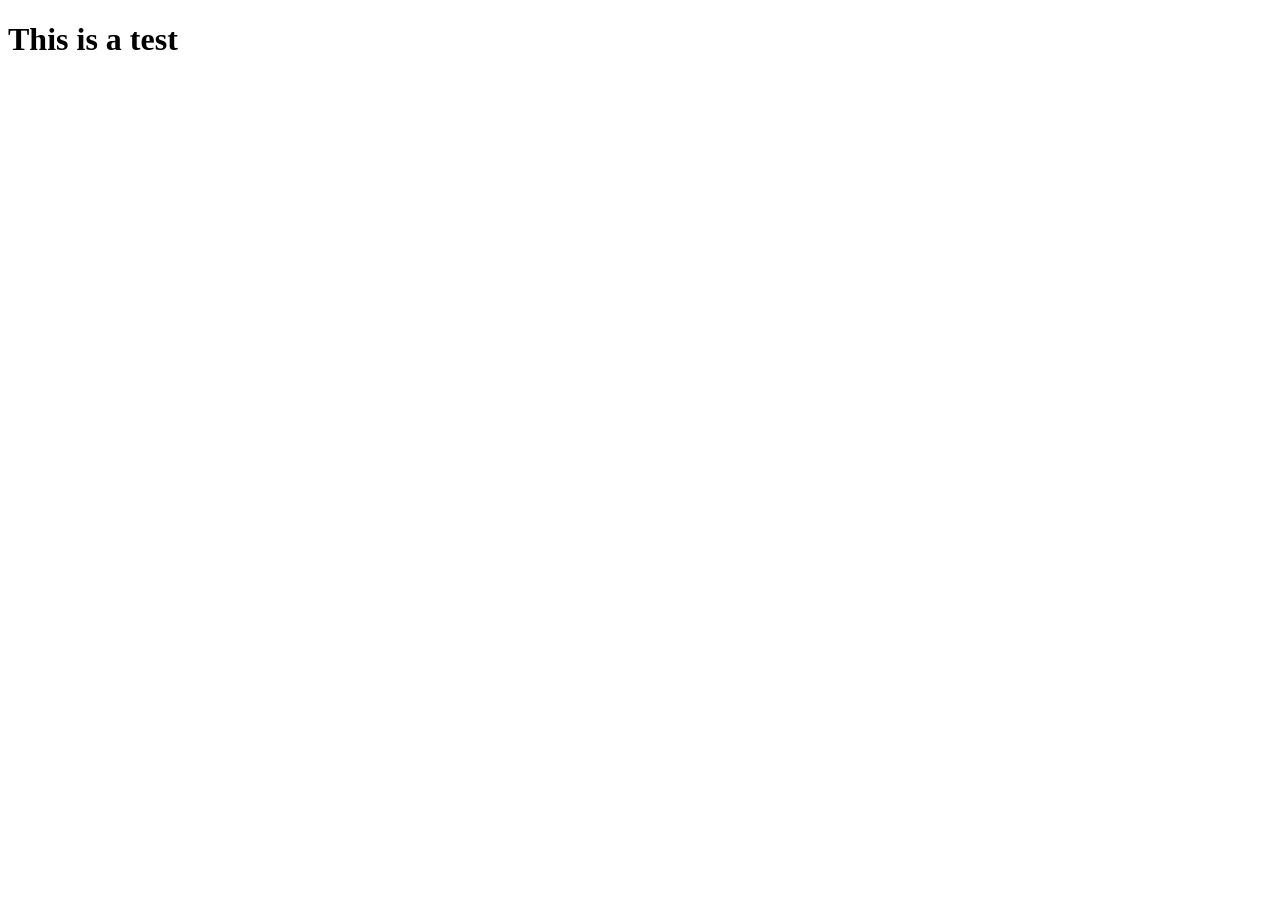
==== index.html @ f47df011 "added test index.html" ====
<!DOCTYPE html>
<html lang="en">
<head>
    <meta charset="UTF-8">
    <meta name="viewport" content="width=device-width, initial-scale=1.0">
    <title>Tanguy Collet's Portfolio</title>
</head>
<body>
    <h1>This is a test</h1>
</body>
</html>
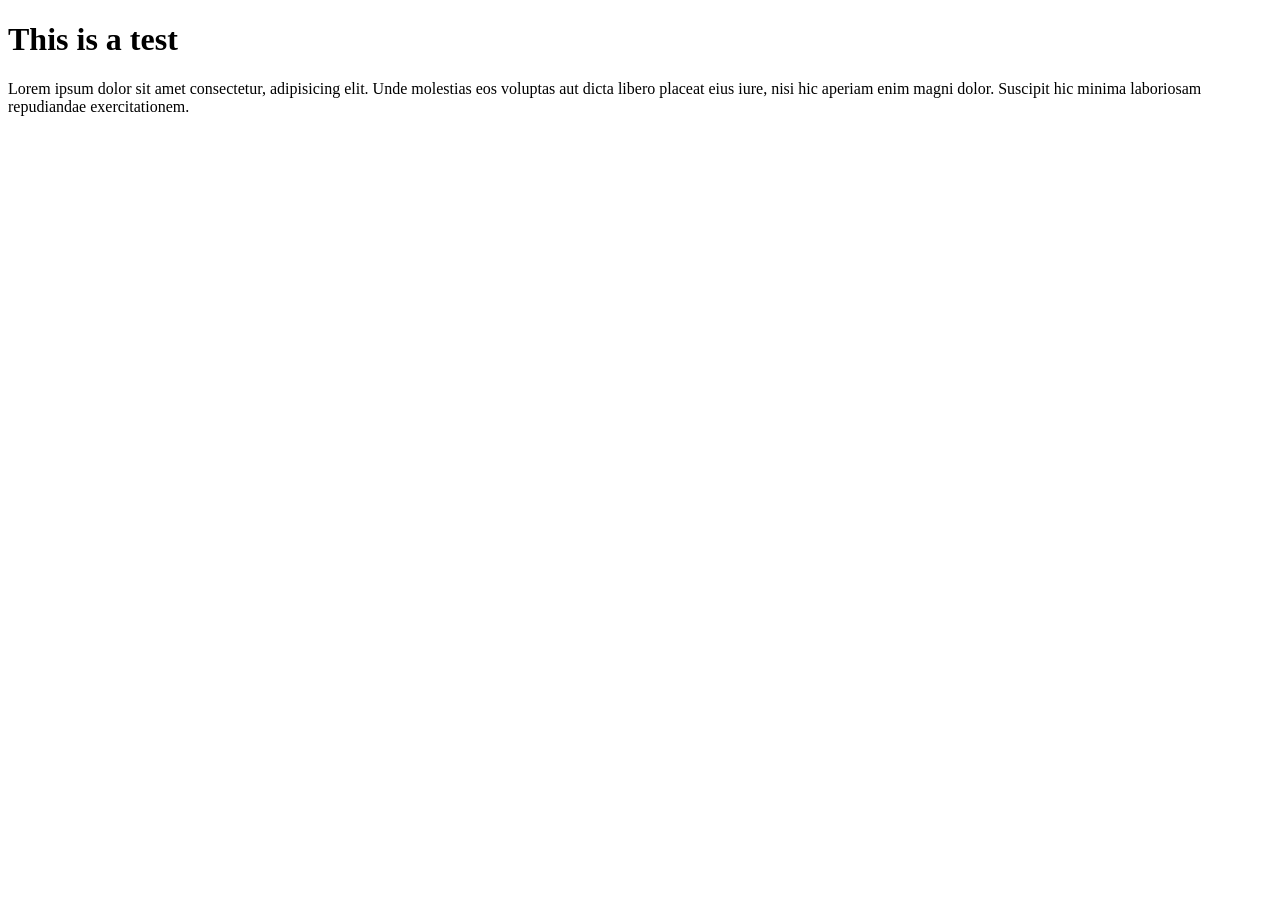
==== commit f2710a57: "text" ====
--- a/index.html
+++ b/index.html
@@ -7,5 +7,10 @@
 </head>
 <body>
     <h1>This is a test</h1>
+    <div>
+        <p>Lorem ipsum dolor sit amet consectetur, adipisicing elit.
+            Unde molestias eos voluptas aut dicta libero placeat eius iure, nisi hic aperiam enim magni dolor.
+            Suscipit hic minima laboriosam repudiandae exercitationem.</p>
+    </div>
 </body>
 </html>
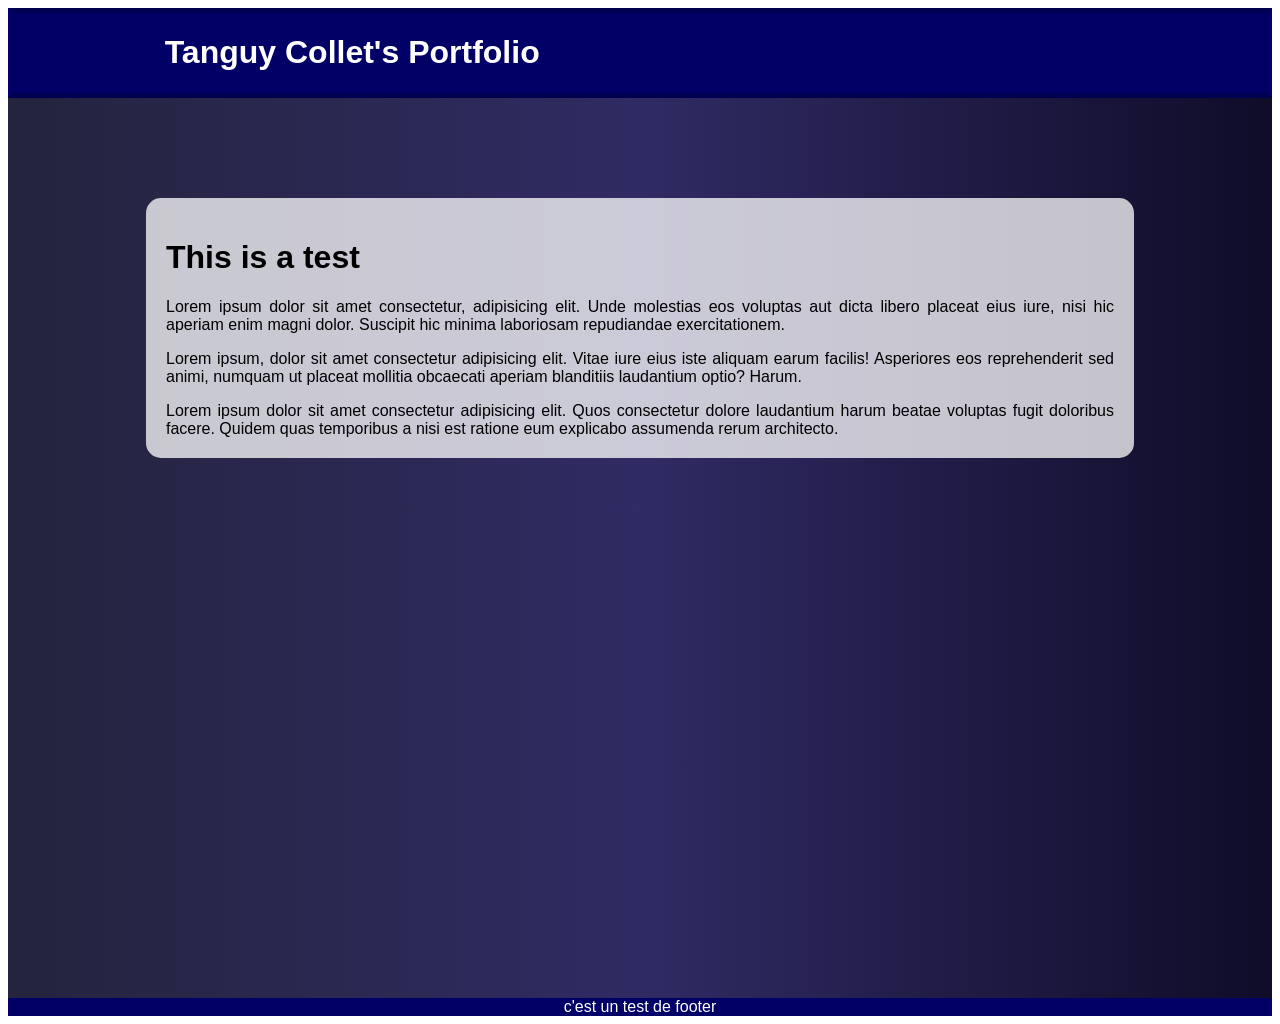
==== commit 9e438490: "test" ====
--- a/index.html
+++ b/index.html
@@ -1,16 +1,48 @@
 <!DOCTYPE html>
 <html lang="en">
-<head>
-    <meta charset="UTF-8">
-    <meta name="viewport" content="width=device-width, initial-scale=1.0">
-    <title>Tanguy Collet's Portfolio</title>
-</head>
-<body>
-    <h1>This is a test</h1>
-    <div>
-        <p>Lorem ipsum dolor sit amet consectetur, adipisicing elit.
-            Unde molestias eos voluptas aut dicta libero placeat eius iure, nisi hic aperiam enim magni dolor.
-            Suscipit hic minima laboriosam repudiandae exercitationem.</p>
-    </div>
-</body>
+    <head>
+        <meta charset="UTF-8">
+        <meta name="viewport" content="width=device-width, initial-scale=1.0">
+        <title>Tanguy Collet's Portfolio</title>
+        <link rel="page icon" href="src/assets/logo_space.ico" type="image/x-icon">
+        <link href="src/style/style.css" rel="stylesheet">
+    </head>
+    <body>
+        <div, class="site">
+            <header>
+                <h1>
+                    Tanguy Collet's Portfolio
+                </h1>
+                <nav>
+                    
+                </nav>
+            </header>
+            <main>
+                <div, class="contents">
+                    <div, id="presentation">
+                        <h1>
+                            This is a test
+                        </h1>
+                        <p>
+                            Lorem ipsum dolor sit amet consectetur, adipisicing elit.
+                            Unde molestias eos voluptas aut dicta libero placeat eius iure, nisi hic aperiam enim magni dolor.
+                            Suscipit hic minima laboriosam repudiandae exercitationem.
+                        </p>
+                        <p>
+                            Lorem ipsum, dolor sit amet consectetur adipisicing elit. Vitae iure eius iste aliquam earum facilis! Asperiores eos reprehenderit sed animi, numquam ut placeat mollitia obcaecati aperiam blanditiis laudantium optio? Harum.
+                        </p>
+                        <div>
+                            Lorem ipsum dolor sit amet consectetur adipisicing elit. Quos consectetur dolore laudantium harum beatae voluptas fugit doloribus facere. Quidem quas temporibus a nisi est ratione eum explicabo assumenda rerum architecto.
+                        </div>
+                    </div>
+                    <div, id="skills">
+                    
+                    </div>
+                </div>
+            </main>
+            <footer>
+                c'est un test de footer
+            </footer>
+        </div>
+    </body>
 </html>
--- a/src/style/style.css
+++ b/src/style/style.css
@@ -0,0 +1,85 @@
+html{
+    font-family: sans-serif;
+}
+
+header{
+    /*container style*/
+    background-color: #000067;
+    position: sticky;
+    top: 0;
+    border-top: #000050;
+    border-bottom: #000050;
+    border-left: #000067;
+    border-right: #000067;
+    border-style:solid;
+    border-width: 5px;
+
+    /*contents style*/
+
+    /*text style*/
+    color: #FFFFFF;
+    text-align: left;
+    padding-inline-start: 12%;
+
+}
+
+/* body{
+    /*container style*/
+    
+
+    /*contents style*/
+
+    /*text style*/
+/*}*/
+
+.site{
+    min-height: 100dvh;
+    display: grid;
+    grid-template-rows: auto 1fr auto;
+    grid-template-columns: minmax(0, 1fr);
+}
+
+main{
+    /*container style*/
+    background: #0f0c29;  /* fallback for old browsers */
+    background: -webkit-linear-gradient(to right #24243e, #302b63, #0f0c29);
+    background: linear-gradient(to right, #24243e, #302b63, #0f0c29);
+    height: 100%;
+    min-height: 100dvh;    
+    display: flex;
+    flex-direction: column;
+    
+    /*contents style*/
+
+    /*text style*/
+    text-align: justify;
+}
+
+.contents{
+    /*container style*/
+    width: 75%;
+    margin-left: auto;
+    margin-right: auto;
+    margin-top: 100px;
+    background-color: rgba(255, 255, 255, 0.75);
+    border-radius: 15px;
+    padding: 20px;
+
+    /*contents style*/
+
+    /*text style*/
+}
+
+footer{
+    /*container style*/
+    background-color: #000067;
+    margin-top: auto;
+
+
+    /*contents style*/
+
+
+    /*text style*/
+    color: #FFFFFF;
+    text-align: center;
+}
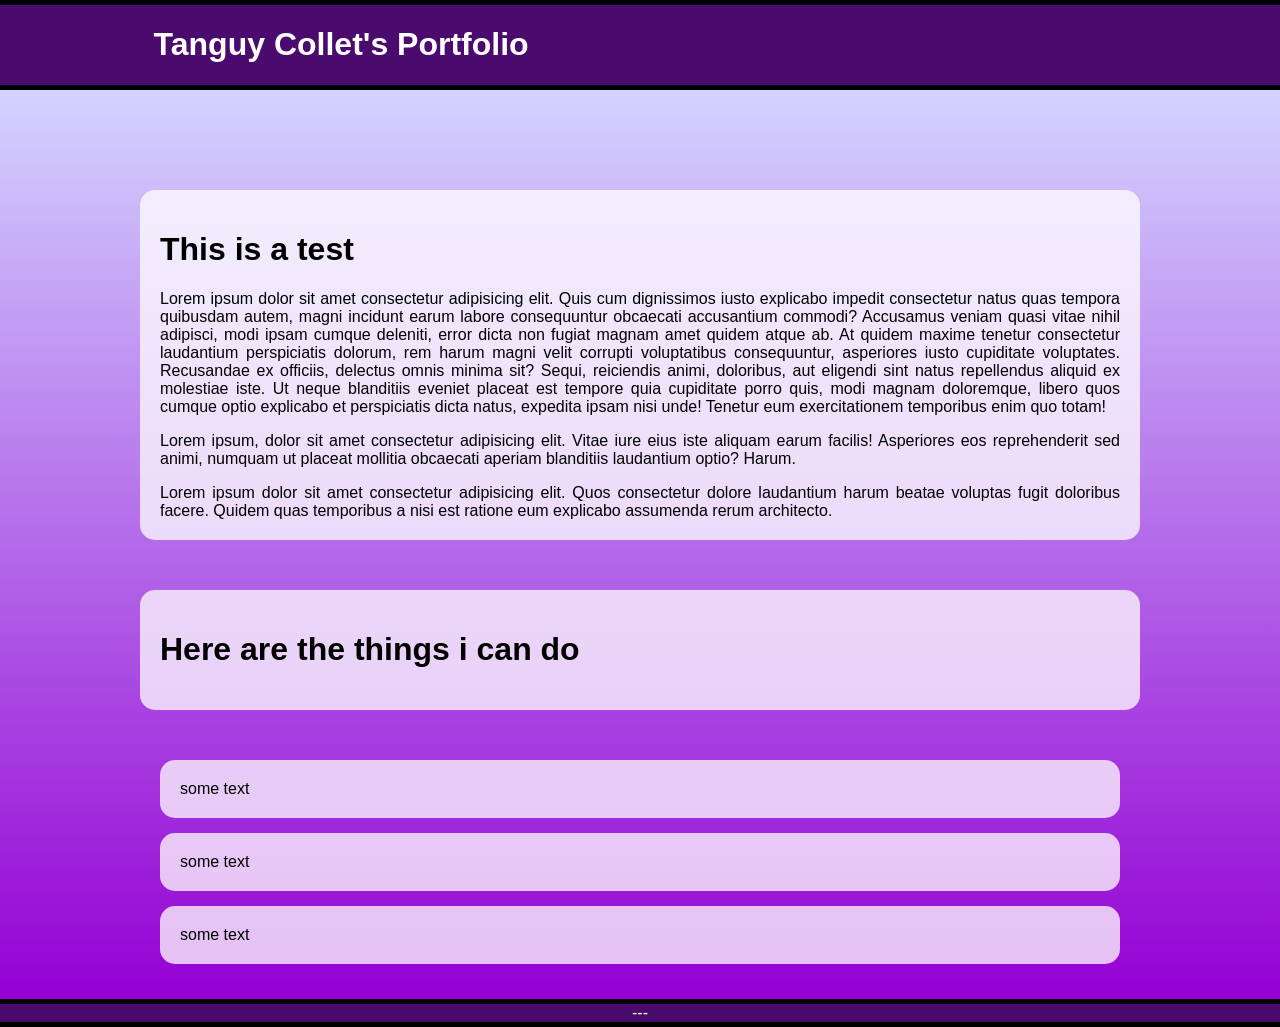
==== commit 06423471: "added fixes and stuff" ====
--- a/index.html
+++ b/index.html
@@ -8,8 +8,8 @@
         <link href="src/style/style.css" rel="stylesheet">
     </head>
     <body>
-        <div, class="site">
-            <header>
+        <div class="site">
+            <header class="extremities">
                 <h1>
                     Tanguy Collet's Portfolio
                 </h1>
@@ -18,15 +18,13 @@
                 </nav>
             </header>
             <main>
-                <div, class="contents">
-                    <div, id="presentation">
+                <div class="contents">
+                    <div id="presentation">
                         <h1>
                             This is a test
                         </h1>
                         <p>
-                            Lorem ipsum dolor sit amet consectetur, adipisicing elit.
-                            Unde molestias eos voluptas aut dicta libero placeat eius iure, nisi hic aperiam enim magni dolor.
-                            Suscipit hic minima laboriosam repudiandae exercitationem.
+                            Lorem ipsum dolor sit amet consectetur adipisicing elit. Quis cum dignissimos iusto explicabo impedit consectetur natus quas tempora quibusdam autem, magni incidunt earum labore consequuntur obcaecati accusantium commodi? Accusamus veniam quasi vitae nihil adipisci, modi ipsam cumque deleniti, error dicta non fugiat magnam amet quidem atque ab. At quidem maxime tenetur consectetur laudantium perspiciatis dolorum, rem harum magni velit corrupti voluptatibus consequuntur, asperiores iusto cupiditate voluptates. Recusandae ex officiis, delectus omnis minima sit? Sequi, reiciendis animi, doloribus, aut eligendi sint natus repellendus aliquid ex molestiae iste. Ut neque blanditiis eveniet placeat est tempore quia cupiditate porro quis, modi magnam doloremque, libero quos cumque optio explicabo et perspiciatis dicta natus, expedita ipsam nisi unde! Tenetur eum exercitationem temporibus enim quo totam!
                         </p>
                         <p>
                             Lorem ipsum, dolor sit amet consectetur adipisicing elit. Vitae iure eius iste aliquam earum facilis! Asperiores eos reprehenderit sed animi, numquam ut placeat mollitia obcaecati aperiam blanditiis laudantium optio? Harum.
@@ -35,13 +33,29 @@
                             Lorem ipsum dolor sit amet consectetur adipisicing elit. Quos consectetur dolore laudantium harum beatae voluptas fugit doloribus facere. Quidem quas temporibus a nisi est ratione eum explicabo assumenda rerum architecto.
                         </div>
                     </div>
-                    <div, id="skills">
-                    
+                    <div id="skills">
+                        <h1>
+                            Here are the things i can do
+                        </h1>
+                        <p>
+
+                        </p>
+                    </div>
+                    <div id="projects-container">
+                        <div class="project" id="project1">
+                            some text
+                        </div>
+                        <div class="project" id="project2">
+                            some text
+                        </div>
+                        <div class="project" id="project3">
+                            some text
+                        </div>
                     </div>
                 </div>
             </main>
-            <footer>
-                c'est un test de footer
+            <footer class="extremities">
+                ---
             </footer>
         </div>
     </body>
--- a/src/style/style.css
+++ b/src/style/style.css
@@ -2,17 +2,21 @@
     font-family: sans-serif;
 }
 
+.colors{
+    color-scheme: #D3D3FF, #9400D3,#D8BFD8,#ED80E9;
+}
+
+.extremities{
+    background-color: #4b0a6e;
+    border-top: #000000 solid 5px;
+    border-bottom: #000000 solid 5px;
+}
+
 header{
     /*container style*/
-    background-color: #000067;
     position: sticky;
     top: 0;
-    border-top: #000050;
-    border-bottom: #000050;
-    border-left: #000067;
-    border-right: #000067;
-    border-style:solid;
-    border-width: 5px;
+    display: grid;
 
     /*contents style*/
 
@@ -23,14 +27,16 @@
 
 }
 
-/* body{
+body{
     /*container style*/
-    
+    margin: 0;
+    padding: 0;
+    width: 100%;
 
     /*contents style*/
 
     /*text style*/
-/*}*/
+}
 
 .site{
     min-height: 100dvh;
@@ -42,10 +48,10 @@
 main{
     /*container style*/
     background: #0f0c29;  /* fallback for old browsers */
-    background: -webkit-linear-gradient(to right #24243e, #302b63, #0f0c29);
-    background: linear-gradient(to right, #24243e, #302b63, #0f0c29);
+    background: -webkit-linear-gradient(to bottom, #D3D3FF, #9400D3);
+    background: linear-gradient(to bottom, #D3D3FF, #9400D3);
     height: 100%;
-    min-height: 100dvh;    
+    margin-bottom: 35px;
     display: flex;
     flex-direction: column;
     
@@ -55,7 +61,7 @@
     text-align: justify;
 }
 
-.contents{
+#presentation{
     /*container style*/
     width: 75%;
     margin-left: auto;
@@ -70,16 +76,62 @@
     /*text style*/
 }
 
-footer{
+#skills{
     /*container style*/
-    background-color: #000067;
-    margin-top: auto;
-
+    width: 75%;
+    margin-top: 50px;
+    margin-left: auto;
+    margin-right: auto;
+    background-color: rgba(255, 255, 255, 0.75);
+    border-radius: 15px;
+    padding: 20px;
 
     /*contents style*/
 
+    /*text style*/
+}
+
+#projects-container{
+    /*container style*/
+    display: grid;
+    width: 75%;
+    margin-left: auto;
+    margin-right: auto;
+    margin-top: 50px;
+    gap: 15px;
+
+    /*contents style*/
+
+    /*text style*/
+}
+
+.project{
+    /*container style*/
+    background-color: rgba(255, 255, 255, 0.75);
+    border-radius: 15px;
+    padding: 20px;
+
+    /*contents style*/
+
+    /*text style*/
+}
+
+footer{
+    /*container style*/
+    margin-top: auto;
+
+    /*contents style*/
 
     /*text style*/
     color: #FFFFFF;
     text-align: center;
+}
+
+#nothing{
+    color: 0;
+    /*container style*/
+
+    /*contents style*/
+
+    /*text style*/
 }
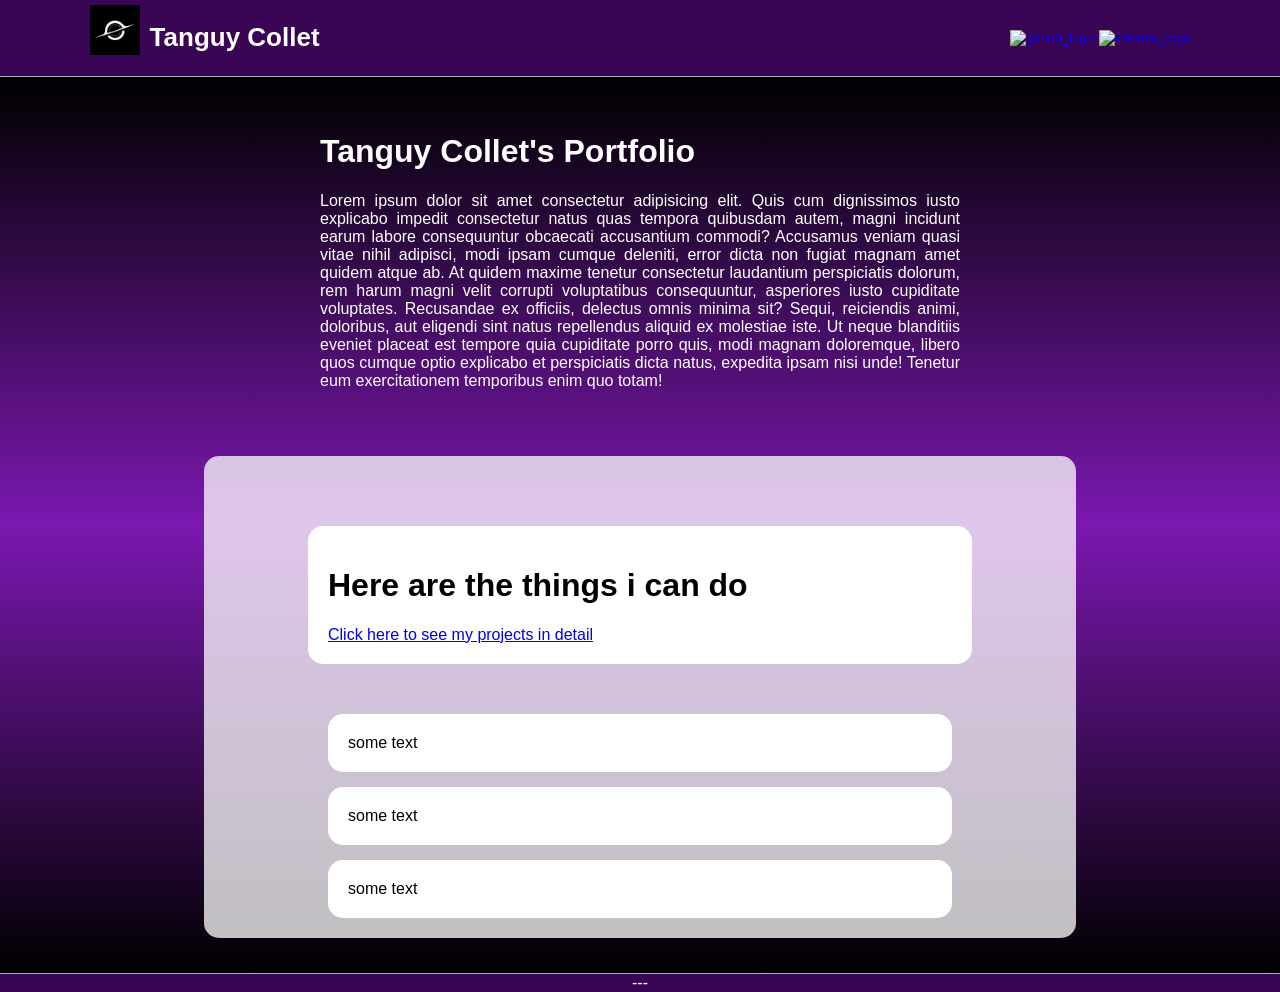
==== commit d7303854: "continued working on main page" ====
--- a/index.html
+++ b/index.html
@@ -10,29 +10,33 @@
     <body>
         <div class="site">
             <header class="extremities">
-                <h1>
-                    Tanguy Collet's Portfolio
-                </h1>
-                <nav>
+                <a href="" id="logo_title">
+                    <img class="logo" src="src/assets/space_logo.png" alt="space_logo">
+                    <h1>
+                        Tanguy Collet
+                    </h1>
+                </a>
+                <div>
                     
+                </div>
+                <nav class="socials">
+                    <a target="_blank" href="https://github.com/StarNova2">
+                        <img class="logo" width="48" height="48" src="https://img.icons8.com/material-outlined/48/github.png" alt="github_logo">
+                    </a>
+                    <a target="_blank" href="https://www.linkedin.com/in/tanguy-collet/">
+                        <img class="logo" width="48" height="48" src="https://img.icons8.com/material/48/linkedin--v1.png" alt="linkedin_logo">
+                    </a>
                 </nav>
             </header>
             <main>
-                <div class="contents">
-                    <div id="presentation">
+                <div id="presentation">
                         <h1>
-                            This is a test
+                            Tanguy Collet's Portfolio
                         </h1>
                         <p>
                             Lorem ipsum dolor sit amet consectetur adipisicing elit. Quis cum dignissimos iusto explicabo impedit consectetur natus quas tempora quibusdam autem, magni incidunt earum labore consequuntur obcaecati accusantium commodi? Accusamus veniam quasi vitae nihil adipisci, modi ipsam cumque deleniti, error dicta non fugiat magnam amet quidem atque ab. At quidem maxime tenetur consectetur laudantium perspiciatis dolorum, rem harum magni velit corrupti voluptatibus consequuntur, asperiores iusto cupiditate voluptates. Recusandae ex officiis, delectus omnis minima sit? Sequi, reiciendis animi, doloribus, aut eligendi sint natus repellendus aliquid ex molestiae iste. Ut neque blanditiis eveniet placeat est tempore quia cupiditate porro quis, modi magnam doloremque, libero quos cumque optio explicabo et perspiciatis dicta natus, expedita ipsam nisi unde! Tenetur eum exercitationem temporibus enim quo totam!
-                        </p>
-                        <p>
-                            Lorem ipsum, dolor sit amet consectetur adipisicing elit. Vitae iure eius iste aliquam earum facilis! Asperiores eos reprehenderit sed animi, numquam ut placeat mollitia obcaecati aperiam blanditiis laudantium optio? Harum.
-                        </p>
-                        <div>
-                            Lorem ipsum dolor sit amet consectetur adipisicing elit. Quos consectetur dolore laudantium harum beatae voluptas fugit doloribus facere. Quidem quas temporibus a nisi est ratione eum explicabo assumenda rerum architecto.
-                        </div>
                     </div>
+                <div class="contents">
                     <div id="skills">
                         <h1>
                             Here are the things i can do
@@ -40,6 +44,10 @@
                         <p>
 
                         </p>
+                        <a href="src/pages/skills.html">Click here to see my projects in detail</a>
+                    </div>
+                    <div id="Schooling">
+
                     </div>
                     <div id="projects-container">
                         <div class="project" id="project1">
--- a/src/style/style.css
+++ b/src/style/style.css
@@ -1,5 +1,6 @@
 html{
     font-family: sans-serif;
+    scrollbar-width: thin;
 }
 
 .colors{
@@ -7,24 +8,12 @@
 }
 
 .extremities{
-    background-color: #4b0a6e;
-    border-top: #000000 solid 5px;
-    border-bottom: #000000 solid 5px;
+    background-color: #390554;
 }
 
-header{
-    /*container style*/
-    position: sticky;
-    top: 0;
-    display: grid;
-
-    /*contents style*/
-
-    /*text style*/
-    color: #FFFFFF;
-    text-align: left;
-    padding-inline-start: 12%;
-
+.logo{
+    min-height: 15px;
+    max-height: 50px;
 }
 
 body{
@@ -32,9 +21,9 @@
     margin: 0;
     padding: 0;
     width: 100%;
-
+    
     /*contents style*/
-
+    
     /*text style*/
 }
 
@@ -45,11 +34,56 @@
     grid-template-columns: minmax(0, 1fr);
 }
 
+header{
+    /*container style*/
+    position: sticky;
+    top: 0;
+    border-bottom: #AFAFAF solid 1px;
+    padding: 5px;
+    
+    /*contents style*/
+    display: grid;
+    grid-template-columns:  auto 1fr auto;
+    column-gap: 10px;
+    grid-template-rows: auto;
+
+    /*text style*/
+    color: #FFFFFF;
+    text-align: left;
+    padding-inline-start: 7%;
+    padding-inline-end: 7%;
+    font-size: small;
+
+}
+
+#logo_title{
+    display: grid;
+    grid-template-columns: auto auto;
+    grid-template-rows: auto;
+    text-decoration: none;
+    column-gap: 10px;
+    color: #FFFFFF;
+    
+    margin-top: auto;
+    margin-bottom: auto;
+}
+
+.socials{
+    size: 100%;
+    display: grid;
+    grid-template-columns: auto auto;
+    grid-template-rows: auto;
+    column-gap: 5px;
+    
+    margin-top: auto;
+    margin-bottom: auto;
+}
+
 main{
     /*container style*/
     background: #0f0c29;  /* fallback for old browsers */
-    background: -webkit-linear-gradient(to bottom, #D3D3FF, #9400D3);
-    background: linear-gradient(to bottom, #D3D3FF, #9400D3);
+    background: -webkit-linear-gradient(to bottom, #000000, #7b18b0,#000000);
+    background: linear-gradient(to bottom,#000000, #7b18b0,#000000);
     height: 100%;
     margin-bottom: 35px;
     display: flex;
@@ -61,19 +95,28 @@
     text-align: justify;
 }
 
+.contents{
+    width: 65%;
+    margin-top: 30px;
+    margin-left: auto;
+    margin-right: auto;
+    border-radius: 15px;
+    padding: 20px;
+    background-color: rgba(255, 255, 255, 0.75);
+}
+
 #presentation{
     /*container style*/
-    width: 75%;
+    width: 50%;
     margin-left: auto;
     margin-right: auto;
-    margin-top: 100px;
-    background-color: rgba(255, 255, 255, 0.75);
-    border-radius: 15px;
+    margin-top: 15px;
     padding: 20px;
 
     /*contents style*/
 
     /*text style*/
+    color: #FFFFFF;
 }
 
 #skills{
@@ -82,7 +125,7 @@
     margin-top: 50px;
     margin-left: auto;
     margin-right: auto;
-    background-color: rgba(255, 255, 255, 0.75);
+    background-color: #FFFFFF;
     border-radius: 15px;
     padding: 20px;
 
@@ -107,7 +150,7 @@
 
 .project{
     /*container style*/
-    background-color: rgba(255, 255, 255, 0.75);
+    background-color: #FFFFFF;
     border-radius: 15px;
     padding: 20px;
 
@@ -119,6 +162,8 @@
 footer{
     /*container style*/
     margin-top: auto;
+    border-top: #AFAFAF solid 1px;
+    display: grid;
 
     /*contents style*/
 
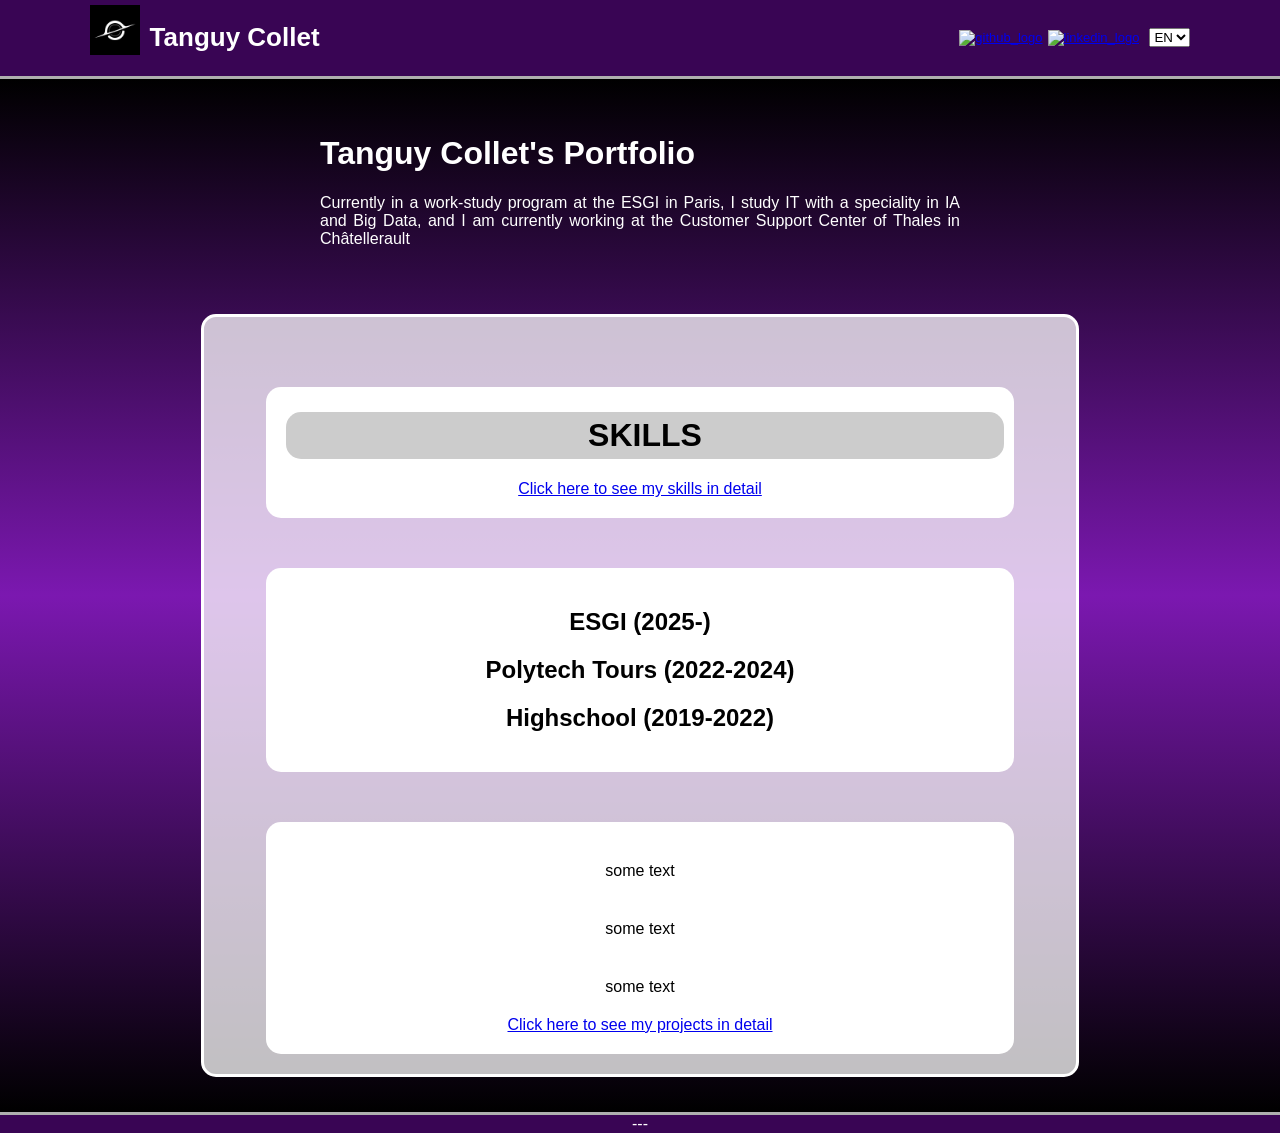
==== commit c3a6c85c: "cleared page styling and split the css into [style] [classes] and [id]" ====
--- a/index.html
+++ b/index.html
@@ -6,6 +6,8 @@
         <title>Tanguy Collet's Portfolio</title>
         <link rel="page icon" href="src/assets/logo_space.ico" type="image/x-icon">
         <link href="src/style/style.css" rel="stylesheet">
+        <link rel="stylesheet" href="src/style/classes.css">
+        <link rel="stylesheet" href="src/style/id.css">
     </head>
     <body>
         <div class="site">
@@ -27,29 +29,50 @@
                         <img class="logo" width="48" height="48" src="https://img.icons8.com/material/48/linkedin--v1.png" alt="linkedin_logo">
                     </a>
                 </nav>
+                <select class="language_select">
+                    <option value="English" selected>EN</option>
+                    <option value="French">FR</option>
+                </select>
             </header>
             <main>
                 <div id="presentation">
-                        <h1>
-                            Tanguy Collet's Portfolio
-                        </h1>
-                        <p>
-                            Lorem ipsum dolor sit amet consectetur adipisicing elit. Quis cum dignissimos iusto explicabo impedit consectetur natus quas tempora quibusdam autem, magni incidunt earum labore consequuntur obcaecati accusantium commodi? Accusamus veniam quasi vitae nihil adipisci, modi ipsam cumque deleniti, error dicta non fugiat magnam amet quidem atque ab. At quidem maxime tenetur consectetur laudantium perspiciatis dolorum, rem harum magni velit corrupti voluptatibus consequuntur, asperiores iusto cupiditate voluptates. Recusandae ex officiis, delectus omnis minima sit? Sequi, reiciendis animi, doloribus, aut eligendi sint natus repellendus aliquid ex molestiae iste. Ut neque blanditiis eveniet placeat est tempore quia cupiditate porro quis, modi magnam doloremque, libero quos cumque optio explicabo et perspiciatis dicta natus, expedita ipsam nisi unde! Tenetur eum exercitationem temporibus enim quo totam!
-                    </div>
+                    <h1>
+                        Tanguy Collet's Portfolio
+                    </h1>
+                    <p>
+                        Currently in a work-study program at the ESGI in Paris,
+                        I study IT with a speciality in IA and Big Data,
+                        and I am currently working at the Customer Support Center of Thales in Châtellerault
+                    </p>
+                </div>
                 <div class="contents">
-                    <div id="skills">
-                        <h1>
-                            Here are the things i can do
+                    <div class="main-container">
+                        <h1 id="content_title">
+                            SKILLS
                         </h1>
                         <p>
 
                         </p>
-                        <a href="src/pages/skills.html">Click here to see my projects in detail</a>
+                        <a href="src/pages/skills.html">Click here to see my skills in detail</a>
                     </div>
-                    <div id="Schooling">
-
+                    <div class="main-container">
+                        <div id = "ESGI">
+                            <h2>
+                                ESGI (2025-)
+                            </h2>
+                        </div>
+                        <div id="Polytech">
+                            <h2>
+                                Polytech Tours (2022-2024)
+                            </h2>
+                        </div>
+                        <div id="highschool">
+                            <h2>
+                                Highschool (2019-2022)
+                            </h2>
+                        </div>
                     </div>
-                    <div id="projects-container">
+                    <div class="main-container">
                         <div class="project" id="project1">
                             some text
                         </div>
@@ -59,6 +82,7 @@
                         <div class="project" id="project3">
                             some text
                         </div>
+                        <a href="src/pages/projects.html">Click here to see my projects in detail</a>
                     </div>
                 </div>
             </main>
--- a/src/style/style.css
+++ b/src/style/style.css
@@ -1,19 +1,6 @@
 html{
     font-family: sans-serif;
     scrollbar-width: thin;
-}
-
-.colors{
-    color-scheme: #D3D3FF, #9400D3,#D8BFD8,#ED80E9;
-}
-
-.extremities{
-    background-color: #390554;
-}
-
-.logo{
-    min-height: 15px;
-    max-height: 50px;
 }
 
 body{
@@ -27,23 +14,16 @@
     /*text style*/
 }
 
-.site{
-    min-height: 100dvh;
-    display: grid;
-    grid-template-rows: auto 1fr auto;
-    grid-template-columns: minmax(0, 1fr);
-}
-
 header{
     /*container style*/
     position: sticky;
     top: 0;
-    border-bottom: #AFAFAF solid 1px;
+    border-bottom: #AFAFAF solid 3px;
     padding: 5px;
     
     /*contents style*/
     display: grid;
-    grid-template-columns:  auto 1fr auto;
+    grid-template-columns:  auto 1fr auto auto;
     column-gap: 10px;
     grid-template-rows: auto;
 
@@ -54,29 +34,6 @@
     padding-inline-end: 7%;
     font-size: small;
 
-}
-
-#logo_title{
-    display: grid;
-    grid-template-columns: auto auto;
-    grid-template-rows: auto;
-    text-decoration: none;
-    column-gap: 10px;
-    color: #FFFFFF;
-    
-    margin-top: auto;
-    margin-bottom: auto;
-}
-
-.socials{
-    size: 100%;
-    display: grid;
-    grid-template-columns: auto auto;
-    grid-template-rows: auto;
-    column-gap: 5px;
-    
-    margin-top: auto;
-    margin-bottom: auto;
 }
 
 main{
@@ -100,69 +57,16 @@
     margin-top: 30px;
     margin-left: auto;
     margin-right: auto;
+    border:#FFFFFF solid 3px;
     border-radius: 15px;
     padding: 20px;
     background-color: rgba(255, 255, 255, 0.75);
 }
 
-#presentation{
-    /*container style*/
-    width: 50%;
-    margin-left: auto;
-    margin-right: auto;
-    margin-top: 15px;
-    padding: 20px;
-
-    /*contents style*/
-
-    /*text style*/
-    color: #FFFFFF;
-}
-
-#skills{
-    /*container style*/
-    width: 75%;
-    margin-top: 50px;
-    margin-left: auto;
-    margin-right: auto;
-    background-color: #FFFFFF;
-    border-radius: 15px;
-    padding: 20px;
-
-    /*contents style*/
-
-    /*text style*/
-}
-
-#projects-container{
-    /*container style*/
-    display: grid;
-    width: 75%;
-    margin-left: auto;
-    margin-right: auto;
-    margin-top: 50px;
-    gap: 15px;
-
-    /*contents style*/
-
-    /*text style*/
-}
-
-.project{
-    /*container style*/
-    background-color: #FFFFFF;
-    border-radius: 15px;
-    padding: 20px;
-
-    /*contents style*/
-
-    /*text style*/
-}
-
 footer{
     /*container style*/
     margin-top: auto;
-    border-top: #AFAFAF solid 1px;
+    border-top: #AFAFAF solid 3px;
     display: grid;
 
     /*contents style*/
@@ -170,13 +74,4 @@
     /*text style*/
     color: #FFFFFF;
     text-align: center;
-}
-
-#nothing{
-    color: 0;
-    /*container style*/
-
-    /*contents style*/
-
-    /*text style*/
 }
--- a/src/style/classes.css
+++ b/src/style/classes.css
@@ -0,0 +1,57 @@
+.logo{
+    min-height: 15px;
+    max-height: 50px;
+}
+
+.extremities{
+    background-color: #390554;
+}
+
+.socials{
+    size: 100%;
+    display: grid;
+    grid-template-columns: auto auto;
+    grid-template-rows: auto;
+    column-gap: 5px;
+    
+    margin-top: auto;
+    margin-bottom: auto;
+}
+
+.site{
+    min-height: 100dvh;
+    display: grid;
+    grid-template-rows: auto 1fr auto;
+    grid-template-columns: minmax(0, 1fr);
+}
+
+.language_select{
+    margin: auto;
+}
+
+.main-container{
+    /*container style*/
+    width: 85%;
+    margin-top: 50px;
+    margin-left: auto;
+    margin-right: auto;
+    background-color: #FFFFFF;
+    border-radius: 15px;
+    padding: 20px;
+
+    /*contents style*/
+    text-align: center;
+
+    /*text style*/
+}
+
+.project{
+    /*container style*/
+    background-color: #FFFFFF;
+    border-radius: 15px;
+    padding: 20px;
+
+    /*contents style*/
+
+    /*text style*/
+}
--- a/src/style/id.css
+++ b/src/style/id.css
@@ -0,0 +1,44 @@
+#logo_title{
+    display: grid;
+    grid-template-columns: auto auto;
+    grid-template-rows: auto;
+    text-decoration: none;
+    column-gap: 10px;
+    color: #FFFFFF;
+    
+    margin-top: auto;
+    margin-bottom: auto;
+}
+
+#content_title{
+    /*container style*/
+    width: 100%;
+    background-color: #CCCCCC;
+    margin-left: auto;
+    margin-right: auto;
+    margin-top: 5px;
+    border-radius: 15px;
+    padding: 5px;
+
+
+    /*contents style*/
+
+    /*text style*/
+}
+
+#presentation{
+    /*container style*/
+    width: 50%;
+    margin-left: auto;
+    margin-right: auto;
+    margin-top: 15px;
+    padding: 20px;
+
+    /*contents style*/
+
+    /*text style*/
+    color: #FFFFFF;
+}
+
+
+
